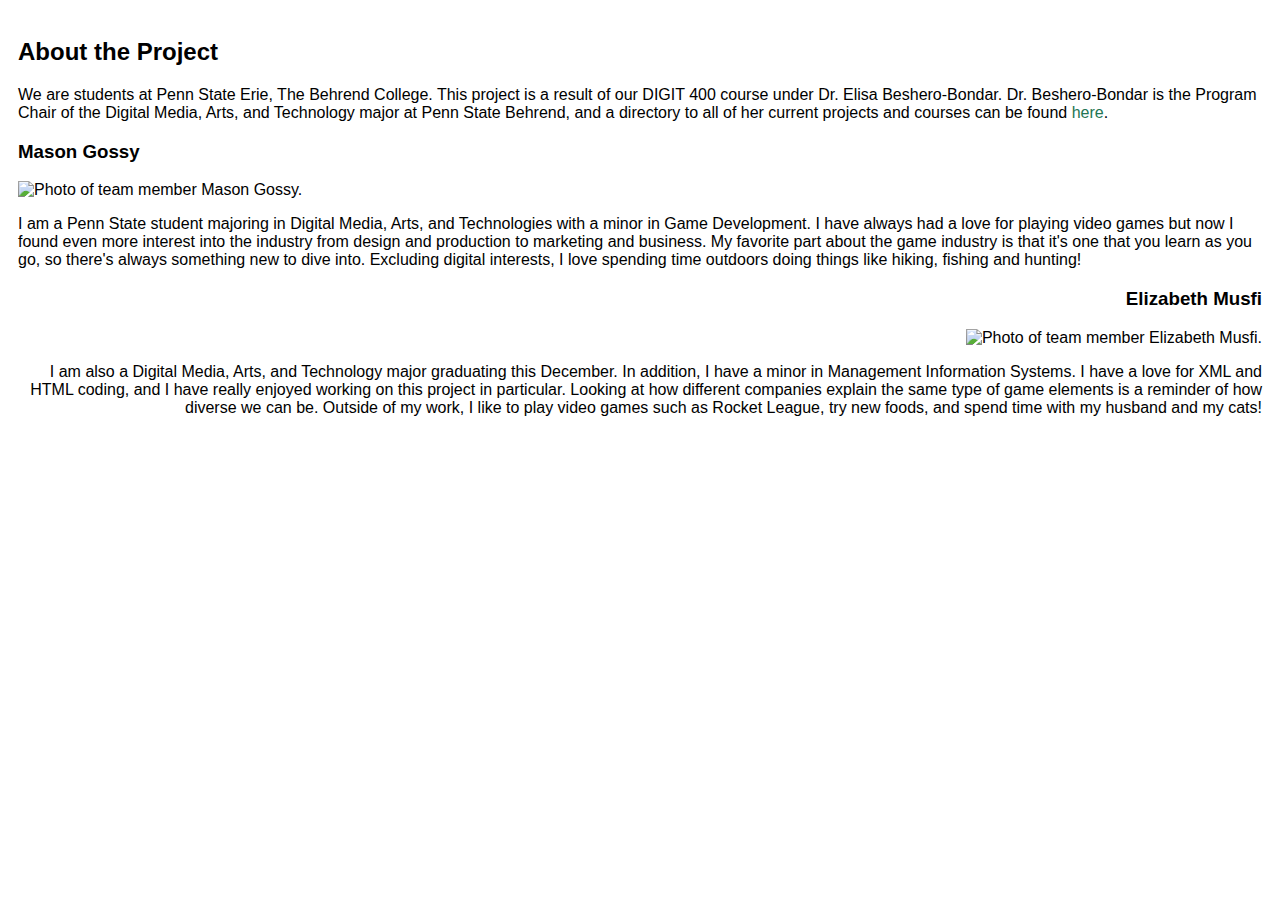
==== Website/about.html @ d9f51e9e "Website and XSLT folders and files" ====
<!DOCTYPE html>
<html>
    <head>
        <title>Game Design Analysis - About Us</title>
        <link type="text/css" href="style.css" rel="stylesheet"/>
    </head>
    
    <body>
        <!--#include virtual="menu.html" -->
        <h2>About the Project</h2>
        <p>We are students at Penn State Erie, The Behrend College. This project is a result of our DIGIT 400 course under Dr. Elisa Beshero-Bondar. Dr. Beshero-Bondar is the Program Chair of the Digital Media, Arts, and Technology major at Penn State Behrend, and a directory to all of her current projects and courses can be found <a href="www.newtfire.org" target="_blank">here</a>.</p>
        <div class="left"><h3>Mason Gossy</h3>
        <img src="images/mason.jpg" alt="Photo of team member Mason Gossy." width="350"/>
        <p>I am a Penn State student majoring in Digital Media, Arts, and Technologies with a minor in Game Development. I have always had a love for playing video games but now I found even more interest into the industry from design and production to marketing and business. My favorite part about the game industry is that it's one that you learn as you go, so there's always something new to dive into. Excluding digital interests, I love spending time outdoors doing things like hiking, fishing and hunting!</p></div>
        <div class="right"><h3>Elizabeth Musfi</h3>
        <img src="images/elizabeth.jpg" alt="Photo of team member Elizabeth Musfi." width="350"/>
        <p>I am also a Digital Media, Arts, and Technology major graduating this December. In addition, I have a minor in Management Information Systems. I have a love for XML and HTML coding, and I have really enjoyed working on this project in particular. Looking at how different companies explain the same type of game elements is a reminder of how diverse we can be. Outside of my work, I like to play video games such as Rocket League, try new foods, and spend time with my husband and my cats!</p></div>
    </body>
</html>
---- Website/style.css ----
/* Menu CSS */
.menu table {
    text-align: center;
    margin-left: auto;
    margin-right: auto;
    background-color: #4AF7B1;
}
.menu td {
    padding: 5px;
    border: none;
}
.menu a {
    font-size: 18px;
}

/* Main CSS */
body {
    padding: 10px;
    font-family: sans-serif;
}
a:link {
    color: #237554;
    text-decoration: none;
}
a:visited {
    color: #007546;
    text-decoration: none;
}
a:hover {
    color: #00C274;
}
a:active {
    color: #007546;
    text-decoration: none;
}
.left {
    text-align: left;
    }
.right {
    text-align: right;
    }
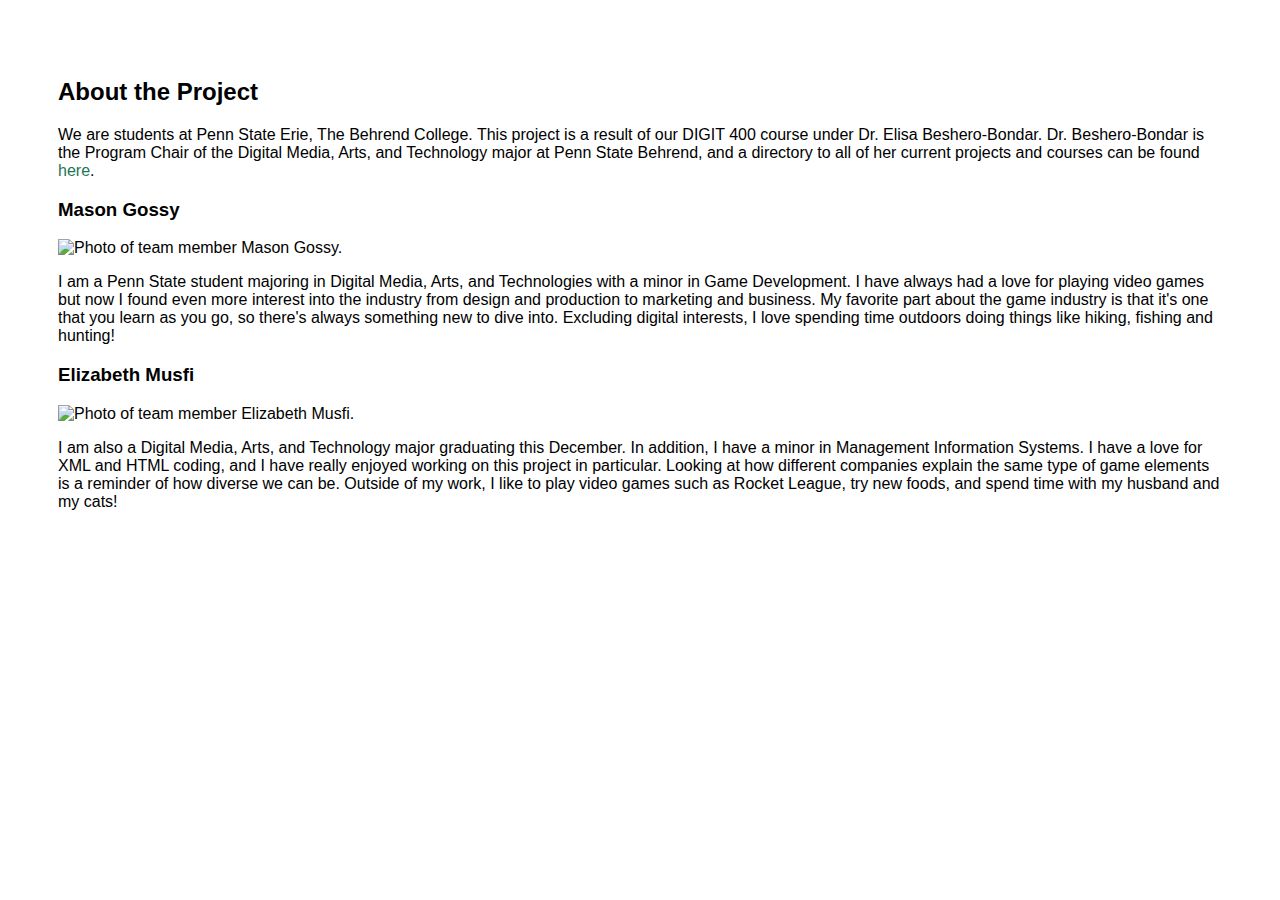
==== commit b4a1d071: "Website updates" ====
--- a/Website/about.html
+++ b/Website/about.html
@@ -9,11 +9,11 @@
         <!--#include virtual="menu.html" -->
         <h2>About the Project</h2>
         <p>We are students at Penn State Erie, The Behrend College. This project is a result of our DIGIT 400 course under Dr. Elisa Beshero-Bondar. Dr. Beshero-Bondar is the Program Chair of the Digital Media, Arts, and Technology major at Penn State Behrend, and a directory to all of her current projects and courses can be found <a href="www.newtfire.org" target="_blank">here</a>.</p>
-        <div class="left"><h3>Mason Gossy</h3>
+        <h3>Mason Gossy</h3>
         <img src="images/mason.jpg" alt="Photo of team member Mason Gossy." width="350"/>
-        <p>I am a Penn State student majoring in Digital Media, Arts, and Technologies with a minor in Game Development. I have always had a love for playing video games but now I found even more interest into the industry from design and production to marketing and business. My favorite part about the game industry is that it's one that you learn as you go, so there's always something new to dive into. Excluding digital interests, I love spending time outdoors doing things like hiking, fishing and hunting!</p></div>
-        <div class="right"><h3>Elizabeth Musfi</h3>
+        <p>I am a Penn State student majoring in Digital Media, Arts, and Technologies with a minor in Game Development. I have always had a love for playing video games but now I found even more interest into the industry from design and production to marketing and business. My favorite part about the game industry is that it's one that you learn as you go, so there's always something new to dive into. Excluding digital interests, I love spending time outdoors doing things like hiking, fishing and hunting!</p>
+        <h3>Elizabeth Musfi</h3>
         <img src="images/elizabeth.jpg" alt="Photo of team member Elizabeth Musfi." width="350"/>
-        <p>I am also a Digital Media, Arts, and Technology major graduating this December. In addition, I have a minor in Management Information Systems. I have a love for XML and HTML coding, and I have really enjoyed working on this project in particular. Looking at how different companies explain the same type of game elements is a reminder of how diverse we can be. Outside of my work, I like to play video games such as Rocket League, try new foods, and spend time with my husband and my cats!</p></div>
+        <p>I am also a Digital Media, Arts, and Technology major graduating this December. In addition, I have a minor in Management Information Systems. I have a love for XML and HTML coding, and I have really enjoyed working on this project in particular. Looking at how different companies explain the same type of game elements is a reminder of how diverse we can be. Outside of my work, I like to play video games such as Rocket League, try new foods, and spend time with my husband and my cats!</p>
     </body>
 </html>--- a/Website/style.css
+++ b/Website/style.css
@@ -15,7 +15,7 @@
 
 /* Main CSS */
 body {
-    padding: 10px;
+    padding: 50px;
     font-family: sans-serif;
 }
 a:link {
@@ -33,9 +33,53 @@
     color: #007546;
     text-decoration: none;
 }
-.left {
-    text-align: left;
-    }
-.right {
-    text-align: right;
-    }+.GP {
+    background-color: #66FF00;
+    padding-left: 1px;
+    padding-right: 1px;
+    text-decoration: underline wavy;
+}
+.PC {
+    background-color: #08E8DE;
+    padding-left: 1px;
+    padding-right: 1px;
+    text-decoration: underline wavy;
+}
+.NPC {
+    background-color: #FFF000;
+    padding-left: 1px;
+    padding-right: 1px;
+    text-decoration: underline wavy;
+}
+.setting {
+    background-color: #FFAA1D;
+    padding-left: 1px;
+    padding-right: 1px;
+    text-decoration: underline wavy;
+}
+.lore {
+    background-color: #FF007F;
+    color: white;
+    padding-left: 1px;
+    padding-right: 1px;
+    text-decoration: underline wavy black;
+}
+.dev {
+    background-color: #B19CD9;
+    padding-left: 1px;
+    padding-right: 1px;
+    text-decoration: underline wavy;
+}
+.cclicense {
+    text-align: center;
+}
+
+
+
+
+
+
+
+
+
+
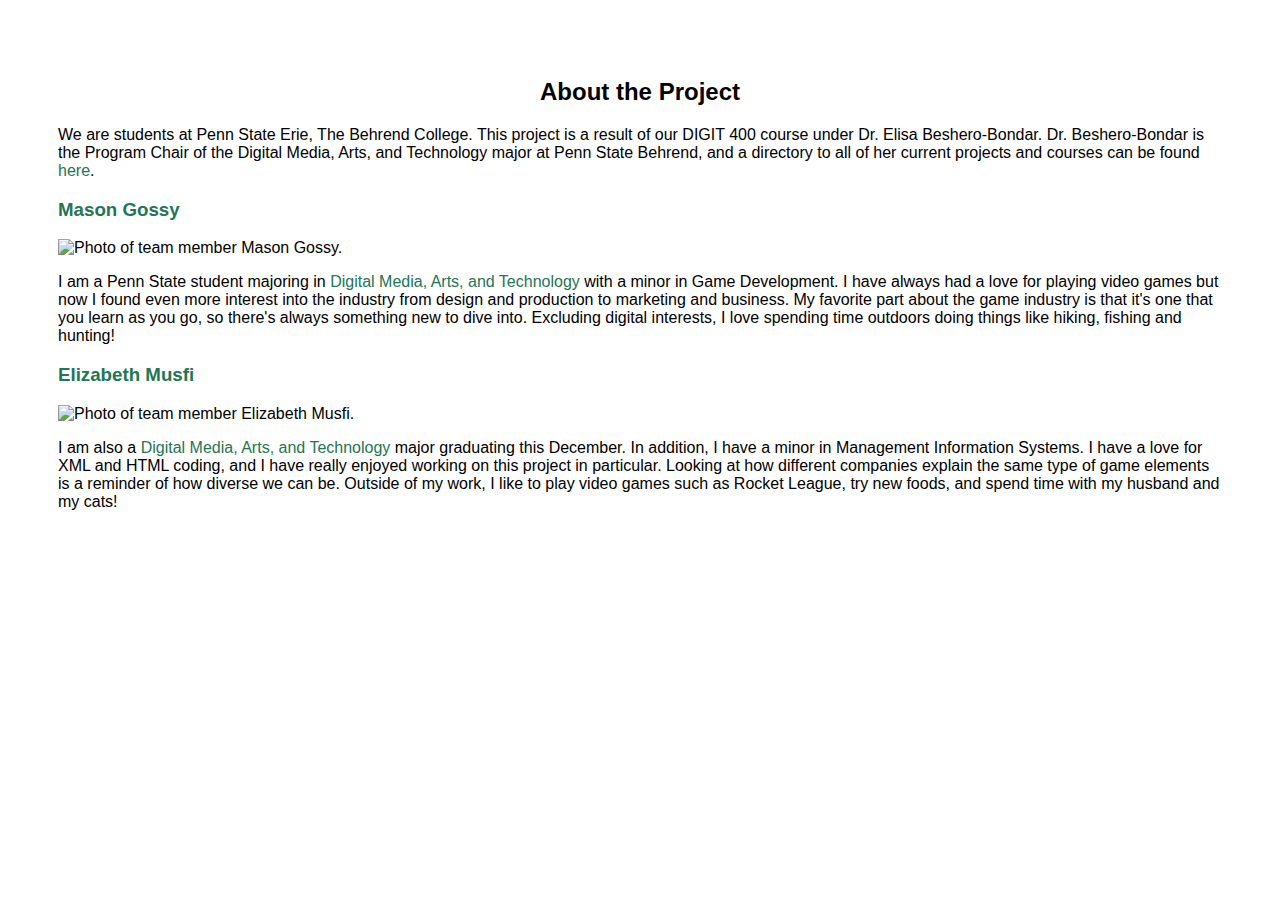
==== commit 89da5113: "Finished project materials" ====
--- a/Website/about.html
+++ b/Website/about.html
@@ -1,5 +1,6 @@
-<!DOCTYPE html>
-<html>
+<!DOCTYPE html
+  SYSTEM "about:legacy-compat">
+<html xmlns="http://www.w3.org/1999/xhtml">
     <head>
         <title>Game Design Analysis - About Us</title>
         <link type="text/css" href="style.css" rel="stylesheet"/>
@@ -9,11 +10,11 @@
         <!--#include virtual="menu.html" -->
         <h2>About the Project</h2>
         <p>We are students at Penn State Erie, The Behrend College. This project is a result of our DIGIT 400 course under Dr. Elisa Beshero-Bondar. Dr. Beshero-Bondar is the Program Chair of the Digital Media, Arts, and Technology major at Penn State Behrend, and a directory to all of her current projects and courses can be found <a href="www.newtfire.org" target="_blank">here</a>.</p>
-        <h3>Mason Gossy</h3>
+        <h3><a href="https://masons-portfolio-443c38.webflow.io/#home" target="_blank">Mason Gossy</a></h3>
         <img src="images/mason.jpg" alt="Photo of team member Mason Gossy." width="350"/>
-        <p>I am a Penn State student majoring in Digital Media, Arts, and Technologies with a minor in Game Development. I have always had a love for playing video games but now I found even more interest into the industry from design and production to marketing and business. My favorite part about the game industry is that it's one that you learn as you go, so there's always something new to dive into. Excluding digital interests, I love spending time outdoors doing things like hiking, fishing and hunting!</p>
-        <h3>Elizabeth Musfi</h3>
+        <p>I am a Penn State student majoring in <a href="https://bulletins.psu.edu/undergraduate/colleges/behrend/digital-media-arts-technology-ba/" target="_blank">Digital Media, Arts, and Technology</a> with a minor in Game Development. I have always had a love for playing video games but now I found even more interest into the industry from design and production to marketing and business. My favorite part about the game industry is that it's one that you learn as you go, so there's always something new to dive into. Excluding digital interests, I love spending time outdoors doing things like hiking, fishing and hunting!</p>
+        <h3><a href="www.elizabethwheeler.info" target="_blank">Elizabeth Musfi</a></h3>
         <img src="images/elizabeth.jpg" alt="Photo of team member Elizabeth Musfi." width="350"/>
-        <p>I am also a Digital Media, Arts, and Technology major graduating this December. In addition, I have a minor in Management Information Systems. I have a love for XML and HTML coding, and I have really enjoyed working on this project in particular. Looking at how different companies explain the same type of game elements is a reminder of how diverse we can be. Outside of my work, I like to play video games such as Rocket League, try new foods, and spend time with my husband and my cats!</p>
+        <p>I am also a <a href="https://bulletins.psu.edu/undergraduate/colleges/behrend/digital-media-arts-technology-ba/" target="_blank">Digital Media, Arts, and Technology</a> major graduating this December. In addition, I have a minor in Management Information Systems. I have a love for XML and HTML coding, and I have really enjoyed working on this project in particular. Looking at how different companies explain the same type of game elements is a reminder of how diverse we can be. Outside of my work, I like to play video games such as Rocket League, try new foods, and spend time with my husband and my cats!</p>
     </body>
 </html>--- a/Website/style.css
+++ b/Website/style.css
@@ -11,6 +11,15 @@
 }
 .menu a {
     font-size: 18px;
+}
+
+/* Legend CSS */
+.column {
+    float: right;
+    width: 250px;
+    height: 300px;
+    background-color: #F5F5F5;
+    text-align: center;
 }
 
 /* Main CSS */
@@ -37,41 +46,41 @@
     background-color: #66FF00;
     padding-left: 1px;
     padding-right: 1px;
-    text-decoration: underline wavy;
 }
 .PC {
     background-color: #08E8DE;
     padding-left: 1px;
     padding-right: 1px;
-    text-decoration: underline wavy;
 }
 .NPC {
     background-color: #FFF000;
     padding-left: 1px;
     padding-right: 1px;
-    text-decoration: underline wavy;
 }
 .setting {
     background-color: #FFAA1D;
     padding-left: 1px;
     padding-right: 1px;
-    text-decoration: underline wavy;
 }
 .lore {
     background-color: #FF007F;
     color: white;
     padding-left: 1px;
     padding-right: 1px;
-    text-decoration: underline wavy black;
 }
 .dev {
     background-color: #B19CD9;
     padding-left: 1px;
     padding-right: 1px;
-    text-decoration: underline wavy;
 }
 .cclicense {
     text-align: center;
+}
+img {
+    width: 250px;
+}
+h2 {
+    text-align:center;
 }
 
 
@@ -81,5 +90,3 @@
 
 
 
-
-
